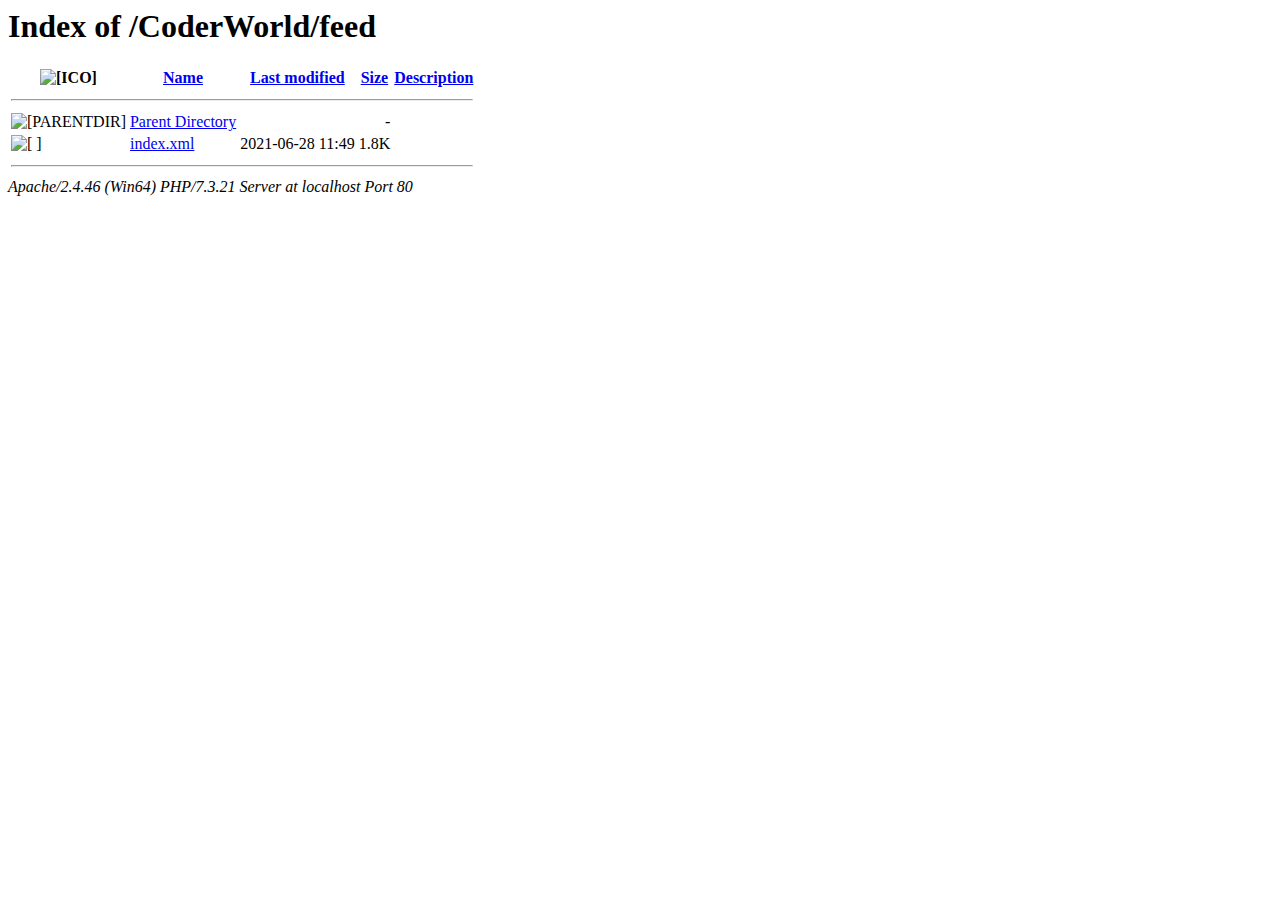
==== feed/index.html @ d04f4a1e "new commit" ====
<!DOCTYPE HTML PUBLIC "-//W3C//DTD HTML 3.2 Final//EN">
<html>
 <head>
  <title>Index of /CoderWorld/feed</title>
 </head>
 <body>
<h1>Index of /CoderWorld/feed</h1>
  <table>
   <tr>
<th valign="top"><img src="http://localhost/icons/blank.gif" alt="[ICO]"></th>
<th><a href="https://nacoderworld.github.io/CoderWorld/feed/?C=N;O=D">Name</a></th>
<th><a href="https://nacoderworld.github.io/CoderWorld/feed/?C=M;O=A">Last modified</a></th>
<th><a href="https://nacoderworld.github.io/CoderWorld/feed/?C=S;O=A">Size</a></th>
<th><a href="https://nacoderworld.github.io/CoderWorld/feed/?C=D;O=A">Description</a></th>
</tr>
   <tr><th colspan="5"><hr></th></tr>
<tr>
<td valign="top"><img src="http://localhost/icons/back.gif" alt="[PARENTDIR]"></td>
<td>
<a href="https://nacoderworld.github.io/CoderWorld/">Parent Directory</a>       </td>
<td>&nbsp;</td>
<td align="right">  - </td>
<td>&nbsp;</td>
</tr>
<tr>
<td valign="top"><img src="http://localhost/icons/unknown.gif" alt="[   ]"></td>
<td>
<a href="https://nacoderworld.github.io/CoderWorld/feed/index.xml">index.xml</a>              </td>
<td align="right">2021-06-28 11:49  </td>
<td align="right">1.8K</td>
<td>&nbsp;</td>
</tr>
   <tr><th colspan="5"><hr></th></tr>
</table>
<address>Apache/2.4.46 (Win64) PHP/7.3.21 Server at localhost Port 80</address>
</body>
</html>
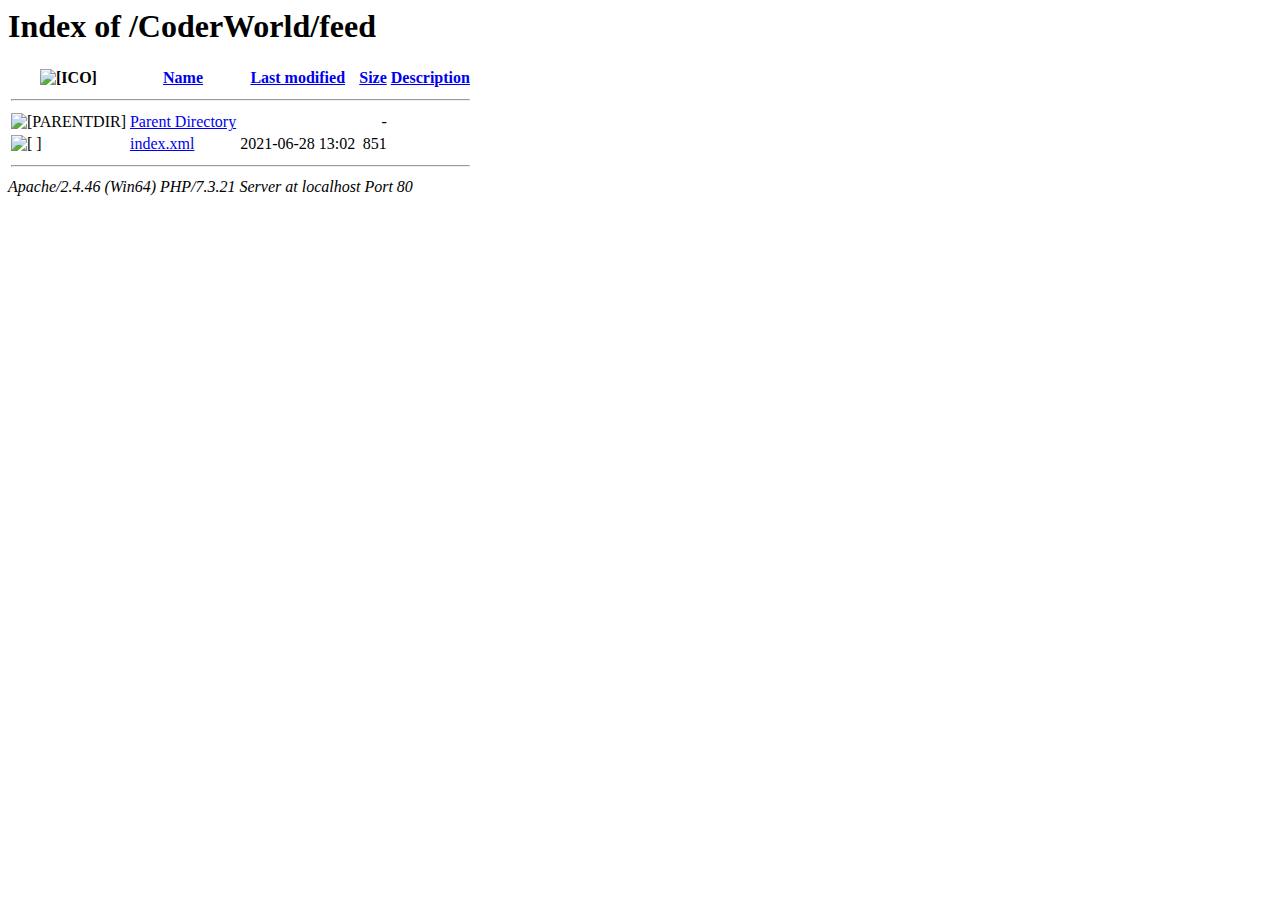
==== commit 05e9ec31: "new" ====
--- a/feed/index.html
+++ b/feed/index.html
@@ -26,8 +26,8 @@
 <td valign="top"><img src="http://localhost/icons/unknown.gif" alt="[   ]"></td>
 <td>
 <a href="https://nacoderworld.github.io/CoderWorld/feed/index.xml">index.xml</a>              </td>
-<td align="right">2021-06-28 11:49  </td>
-<td align="right">1.8K</td>
+<td align="right">2021-06-28 13:02  </td>
+<td align="right">851 </td>
 <td>&nbsp;</td>
 </tr>
    <tr><th colspan="5"><hr></th></tr>
